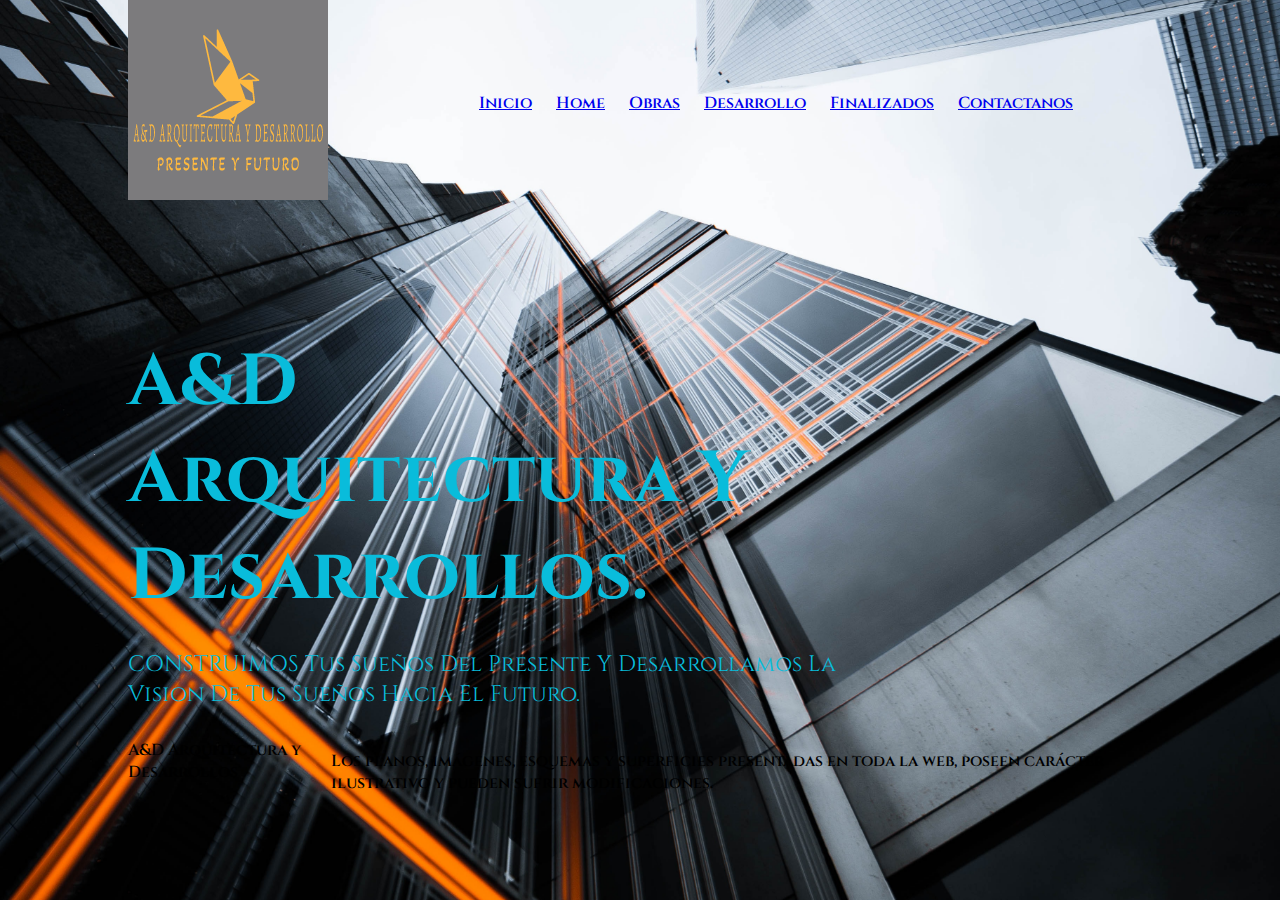
==== index.html @ 8e89b493 "Primera version de la web" ====
<!DOCTYPE html>
<html lang="en">
<head>
    <meta charset="UTF-8">
    <meta http-equiv="X-UA-Compatible" content="IE=edge">
    <meta name="viewport" content="width=device-width, initial-scale=1.0">
    <link rel="shartcut icon" href="icono/arquitecto(1).png" type="image/x icon"/>
    <link href="https://fonts.googleapis.com/css2?family=Cinzel:wght@400;700;900&family=Montserrat&display=swap" rel="stylesheet">
    <link rel="stylesheet" href="Css/style.css"/>
    <title>A&D Arquitectura y Desarrollos</title>
  
</head>
<body>

   <header>
    <nav>
        <div class="container">
          <div class="row">
          <a href="/" class="logo">
        <img src="imagenes/logo D&D.png" alt="logo" />
      </a>
        <nav class="nav">
        <ul class="nav__list">
        <li class="nav__item">
        
          <li class="nav__item">
            <a class="nav_link" href="index.html">Inicio<a/></li>

          <li class="nav__item" > 
            <a class="nav_link" href="Home.html">Home<a/>
            </li>

          <li class="nav__item"> 
            <a class="nav_link" href="Obras.html">Obras<a/></li>

          <li class="nav__item" >
            <a class="nav_link" href="Desarrollo.html"> Desarrollo<a/>
            </li>

          <li class="nav__item" >
            <a class="nav_link" href="Finalizados.html">Finalizados<a/>
            </li>  

          <li class="nav__item">
            <a class="nav_link" href="Contactanos.html">Contactanos<a/>
            </li> 
         

      </ul>
    </nav>
    </div>
  </div>
      </nav>
   </header>
   
    
    <section id="intro-section">
      <div class="container">
        <div class="row">
        <div class="col">
         <h1 class="display-2">
        <span class="display-2-intro">A&D Arquitectura y Desarrollos.</span>
        <span class="display-2-description">
          CONSTRUIMOS  tus sueños del presente y desarrollamos la vision de tus sueños hacia el futuro.
        </span>
        </h1>
        <div class="col"> 
          <div class=" img-box">
       <iframe width="100%" height="300%"  src="https://www.youtube.com/embed/USzDLDjh6NA" title="YouTube video player" frameborder="0" allow="accelerometer; autoplay; clipboard-write; encrypted-media; gyroscope; picture-in-picture" allowfullscreen></iframe>
      </div>
      </div>  
      </div>
    </div>
      </section> 
    <footer>
      <div class="container">
        <div class="row">
        <div class="col">
      <p>A&D Arquitectura y Desarrollos</p>
      <br>
      Los planos, imágenes, esquemas y superficies presentadas en toda la web, poseen carácter ilustrativo y pueden sufrir modificaciones.
      <br/>
    </div>
  </div>
</div>
  </footer>
</body>
</html>
---- Css/style.css ----
*{
    margin: 0;
    padding: 0;
    box-sizing: border-box;
}
img{
    max-width: 100%;
}
ima, 
svg{
    vertical-align: middle;
}
.container{
    width: 80%;
    margin: 0 auto;
    max-width: 1320px;
}
.row{
    display: flex;
    align-items: center;
    justify-content: space-between;
}
.col{
    width: 100%;
    display: flex;
    align-items: center;
    justify-content: space-between;

    
}
.footer{
    width: 100%;
    display: flex;
    align-items: center;
    justify-content: space-between;    
}


body{
    background-image: url(../imagenes/donny-jiang-42gFAgdIUC8-unsplash.jpg);
    background-position: center;
    background-repeat: no-repeat;
    background-attachment: fixed;
    background-size: cover;
    font-family: 'Cinzel', serif;
    font-weight: 600;
    
}
header{
    background-image: url(../imagenes/donny-jiang-42gFAgdIUC8-unsplash.jpg);
    background-position: center;
    background-repeat: no-repeat;
    background-attachment: fixed;
    background-size: cover;
    font-family: 'Cinzel', serif;
    font-weight: 600;
    
}


.nav__list {
    list-style: none;
    display: flex;
}
.nav__list{
    margin-left: 1.5rem;
}
.nav__item{
    margin-left: 1.5rem;
}

.nav__link{
   color: #09bcdb;
    text-transform: uppercase;
    text-decoration: none;
}
.nav__link:hover,
.nav__link:focus{
    opacity: 0.65;
}

#intro-section{
    padding: 8rem 0 0 0;
   

}

.display-2{
    text-transform: capitalize;
    color: #09bcdb;
    font-size: 4.5rem;
    font-weight: 400;
}
.display-2-intro{
    font-weight: 700;
    display: inline-block;
}
.display-2-description{
font-size: 1.4rem;
display: inline-block;
margin-top: 1.5rem;
}
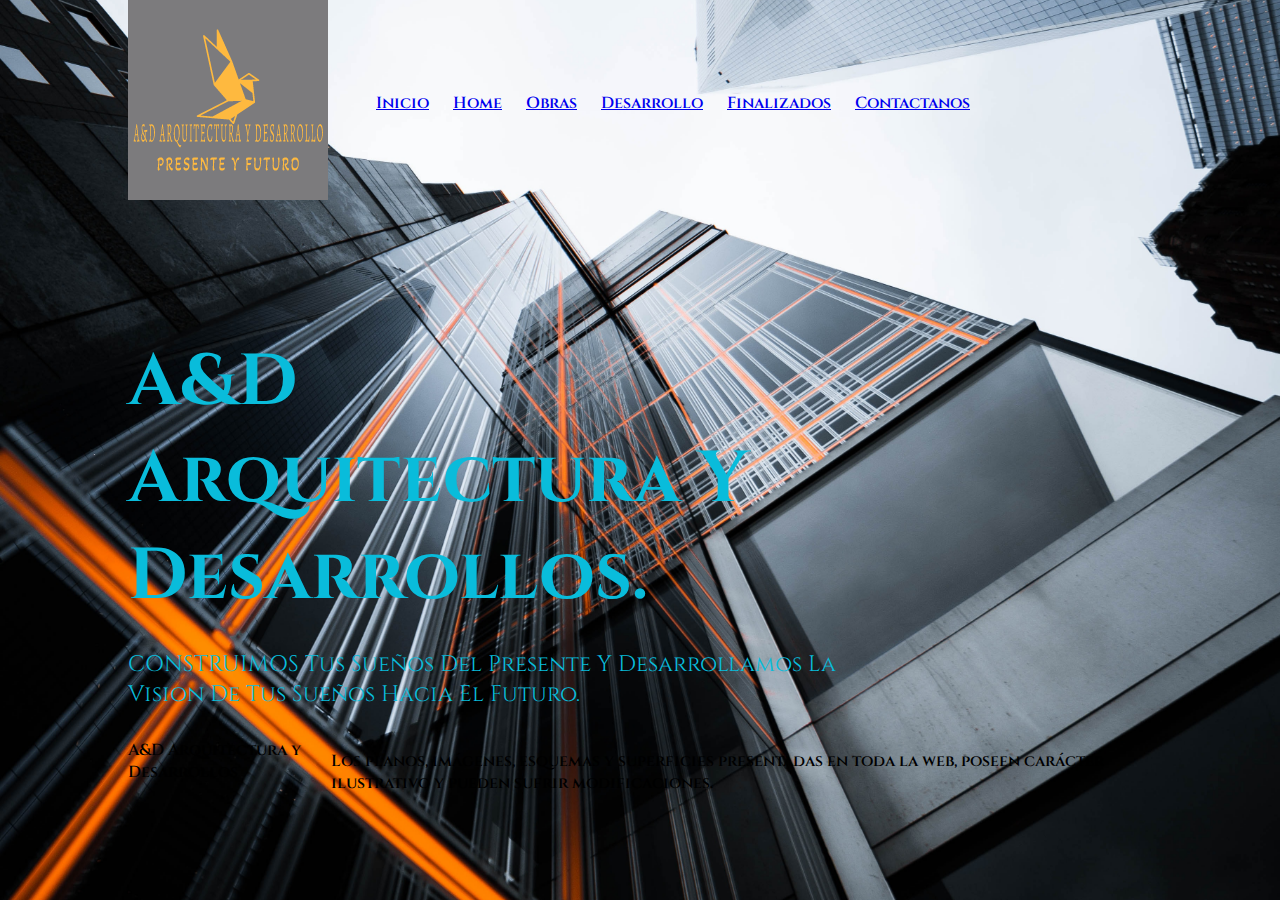
==== commit 1d2bd578: "Se agrega el proyecto" ====
--- a/index.html
+++ b/index.html
@@ -7,6 +7,7 @@
     <link rel="shartcut icon" href="icono/arquitecto(1).png" type="image/x icon"/>
     <link href="https://fonts.googleapis.com/css2?family=Cinzel:wght@400;700;900&family=Montserrat&display=swap" rel="stylesheet">
     <link rel="stylesheet" href="Css/style.css"/>
+    <link href="https://unpkg.com/aos@2.3.1/dist/aos.css" rel="stylesheet">
     <title>A&D Arquitectura y Desarrollos</title>
   
 </head>
@@ -59,19 +60,25 @@
         <div class="row">
         <div class="col">
          <h1 class="display-2">
-        <span class="display-2-intro">A&D Arquitectura y Desarrollos.</span>
+        <span class="display-2-intro" data-aos="flip-left"
+        data-aos-easing="ease-out-cubic"
+        data-aos-duration="2000">A&D Arquitectura y Desarrollos.</span>
         <span class="display-2-description">
           CONSTRUIMOS  tus sueños del presente y desarrollamos la vision de tus sueños hacia el futuro.
         </span>
         </h1>
         <div class="col"> 
-          <div class=" img-box">
-       <iframe width="100%" height="300%"  src="https://www.youtube.com/embed/USzDLDjh6NA" title="YouTube video player" frameborder="0" allow="accelerometer; autoplay; clipboard-write; encrypted-media; gyroscope; picture-in-picture" allowfullscreen></iframe>
+          <div class=" img-box"data-aos="flip-left"
+          data-aos-easing="ease-out-cubic"
+          data-aos-duration="2000">
+       <iframe width="565" height="315"  src="https://www.youtube.com/embed/USzDLDjh6NA" title="YouTube video player" frameborder="0" allow="accelerometer; autoplay; clipboard-write; encrypted-media; gyroscope; picture-in-picture" allowfullscreen></iframe>
       </div>
       </div>  
       </div>
     </div>
       </section> 
+   
+
     <footer>
       <div class="container">
         <div class="row">
@@ -84,5 +91,9 @@
   </div>
 </div>
   </footer>
+  <script src="https://unpkg.com/aos@2.3.1/dist/aos.js"></script>
+  <script>
+    AOS.init();
+  </script>
 </body>
 </html>--- a/Css/style.css
+++ b/Css/style.css
@@ -3,6 +3,7 @@
     padding: 0;
     box-sizing: border-box;
 }
+
 img{
     max-width: 100%;
 }
@@ -10,16 +11,27 @@
 svg{
     vertical-align: middle;
 }
+iframe{
+    max-width: 100%;
+}
 .container{
-    width: 80%;
+    width: 95%;
+    max-width: 1320px;
     margin: 0 auto;
-    max-width: 1320px;
+    display: flex;
+   
 }
-.row{
+
+
+.nav__list {
+    list-style: none;
     display: flex;
-    align-items: center;
-    justify-content: space-between;
+    margin: 0;
 }
+.nav__item{
+    margin-left: 1.5rem;
+}
+
 .col{
     width: 100%;
     display: flex;
@@ -29,6 +41,8 @@
     
 }
 .footer{
+    padding: 1em;
+    text-align: center;
     width: 100%;
     display: flex;
     align-items: center;
@@ -44,7 +58,10 @@
     background-size: cover;
     font-family: 'Cinzel', serif;
     font-weight: 600;
-    
+    display: grid;
+    min-height: 100vh;
+    grid-template-rows: auto 1fr auto;
+   
 }
 header{
     background-image: url(../imagenes/donny-jiang-42gFAgdIUC8-unsplash.jpg);
@@ -52,22 +69,17 @@
     background-repeat: no-repeat;
     background-attachment: fixed;
     background-size: cover;
-    font-family: 'Cinzel', serif;
-    font-weight: 600;
-    
+    font-family: 'Cinzel', serif;   
 }
 
-
-.nav__list {
-    list-style: none;
-    display: flex;
-}
 .nav__list{
     margin-left: 1.5rem;
+
 }
 .nav__item{
-    margin-left: 1.5rem;
+    margin: 0 0 0 1.5rem;
 }
+
 
 .nav__link{
    color: #09bcdb;
@@ -100,3 +112,61 @@
 display: inline-block;
 margin-top: 1.5rem;
 }
+
+
+@keyframes from-right{
+    0% {
+        opacity: 0;
+        transform: translateX(80px);
+    }
+    100% {
+        opacity: 1;
+        transform: translateX(0px);
+    }
+}
+/*Media Queries*/
+@media (min-width:768px){
+    .container {
+        width: 80%;
+    }
+
+.nav__list {
+    display: flex;
+    margin: 0;
+}
+.nav__item{
+    margin: 0 0 0 1.5rem;
+}
+
+
+.row{
+    display: flex;
+    align-items: center;
+    justify-content: space-between;
+}
+
+.iframe{
+    margin-top: 0;
+    text-align: right;
+}
+.display-2{
+    font-size: 3.4rem;
+}
+.display-2-description{
+    font-size: 1rem;
+    display: inline-block;
+
+}
+}
+@media(min-width:1024px){
+    .display-2{
+        font-size: 4.5rem;
+    }
+    .display-2-description{
+        font-size: 1.4rem;
+        display: inline-block;
+    }
+    .nav__link--button{
+        display: block;
+    }
+}